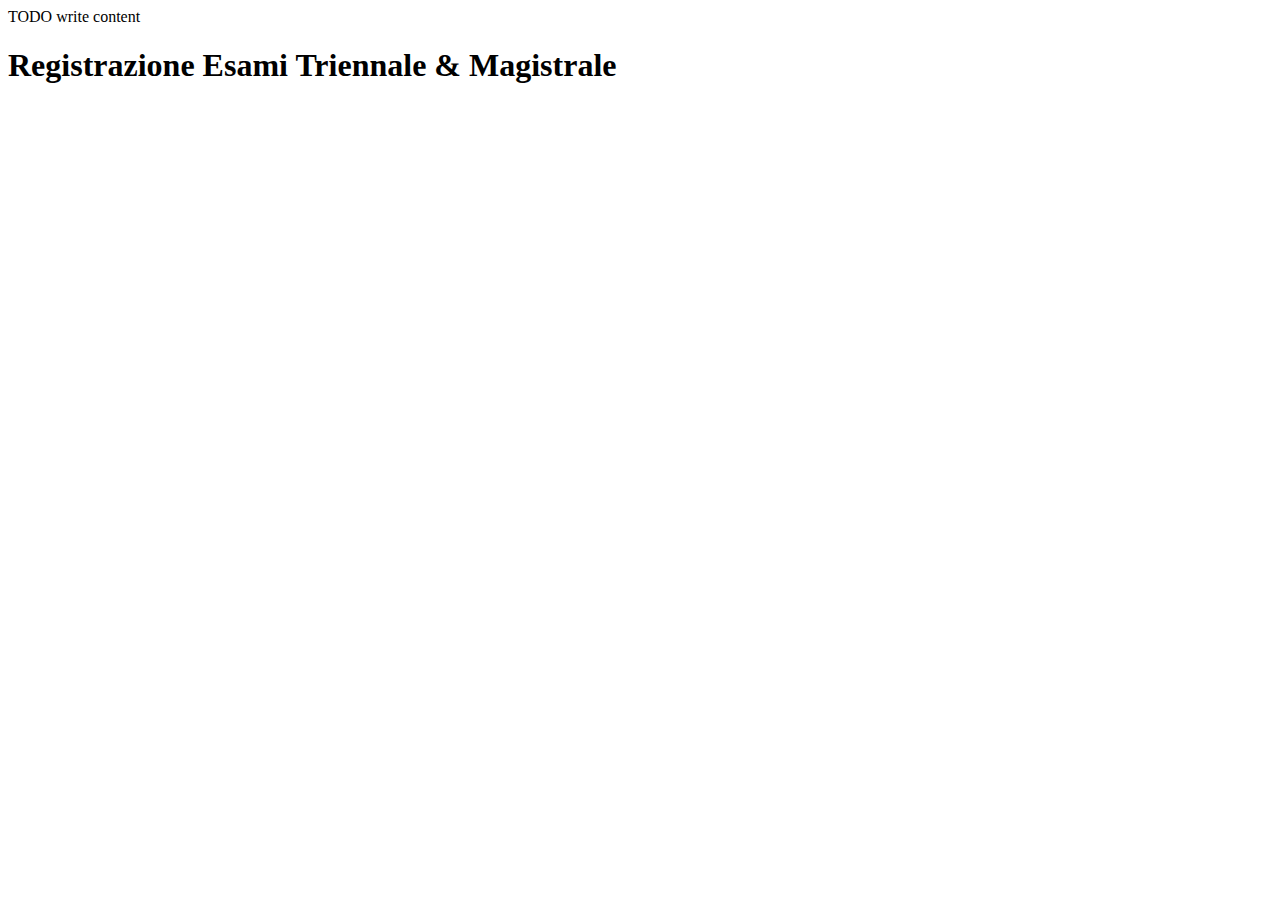
==== Lezione 2/web/index.html @ 4e279eb8 "Inizio lezione 2" ====
<!DOCTYPE html>
<!--
To change this license header, choose License Headers in Project Properties.
To change this template file, choose Tools | Templates
and open the template in the editor.
-->
<html>
    <head>
        <title>TODO supply a title</title>
        <meta charset="UTF-8">
        <meta name="viewport" content="width=device-width, initial-scale=1.0">
    </head>
    <body>
        <div>TODO write content</div>
        
        <h1>Registrazione Esami Triennale & Magistrale</h1>
        
        
        <!-- Nome, Cognome, matricola studente -->
        
        <!-- Nome esame e voto -->
        
        
        <!-- Descrizione -->
        
        
        <!-- Submit reset -->
        
    </body>
</html>
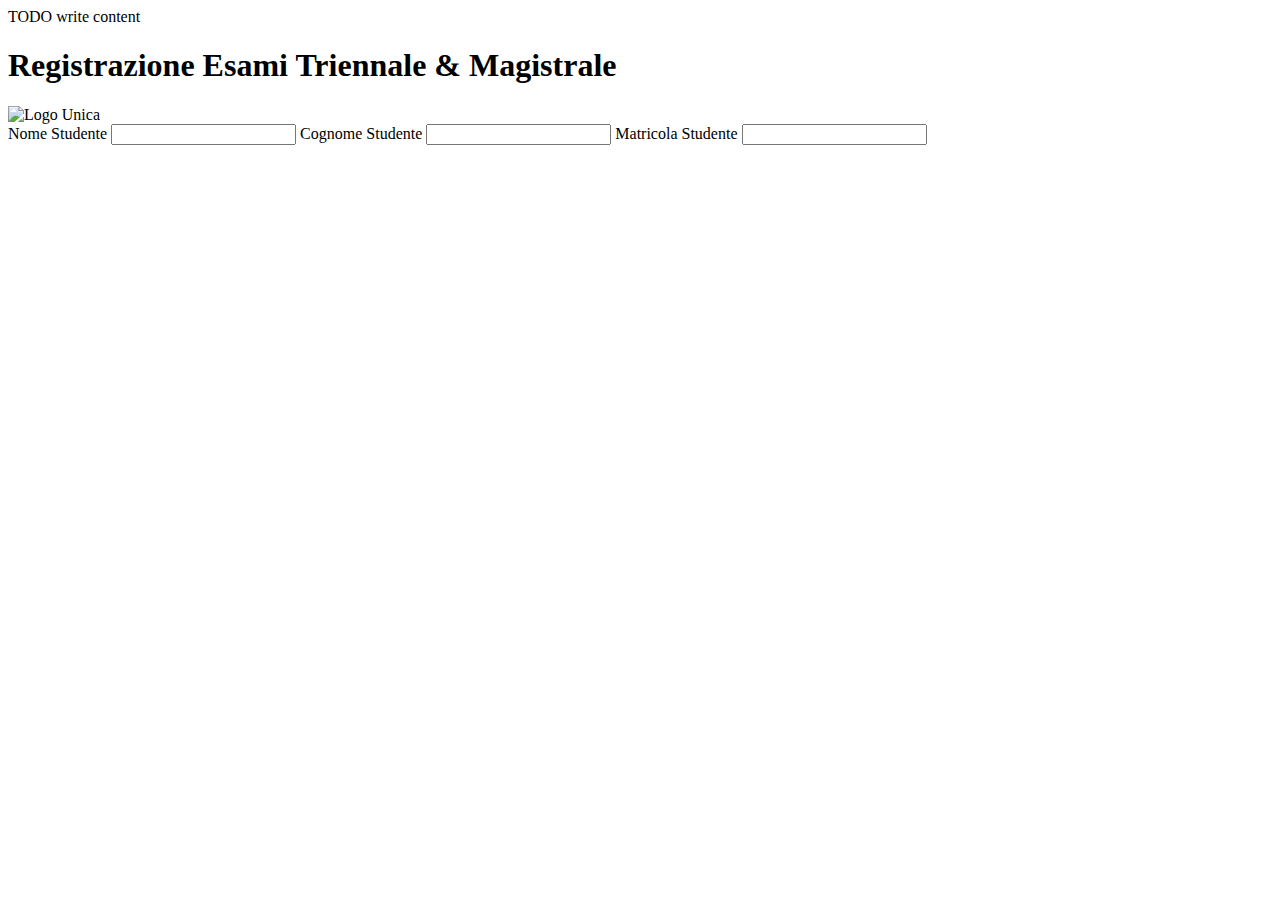
==== commit 45621e61: "Inizio lezione 2" ====
--- a/Lezione 2/web/index.html
+++ b/Lezione 2/web/index.html
@@ -14,10 +14,17 @@
         <div>TODO write content</div>
         
         <h1>Registrazione Esami Triennale & Magistrale</h1>
+        <img src="img/logo_unica.jpg" title="Logo Unica"> 
         
         
+        <form method="GET">
         <!-- Nome, Cognome, matricola studente -->
-        
+        <label for="NomeStudente">Nome Studente</label>
+        <input type="text" name="Nome studente" id="NomeStudente" />
+        <label for="CognomeStudente">Cognome Studente</label>
+        <input type="text" name="Cognome studente" id="CognomeStudente" />
+        <label for="MatricolaStudente">Matricola Studente</label>
+        <input type="text" name="Matricola studente" id="MatricolaStudente" />
         <!-- Nome esame e voto -->
         
         
@@ -25,6 +32,6 @@
         
         
         <!-- Submit reset -->
-        
+        </form>
     </body>
 </html>
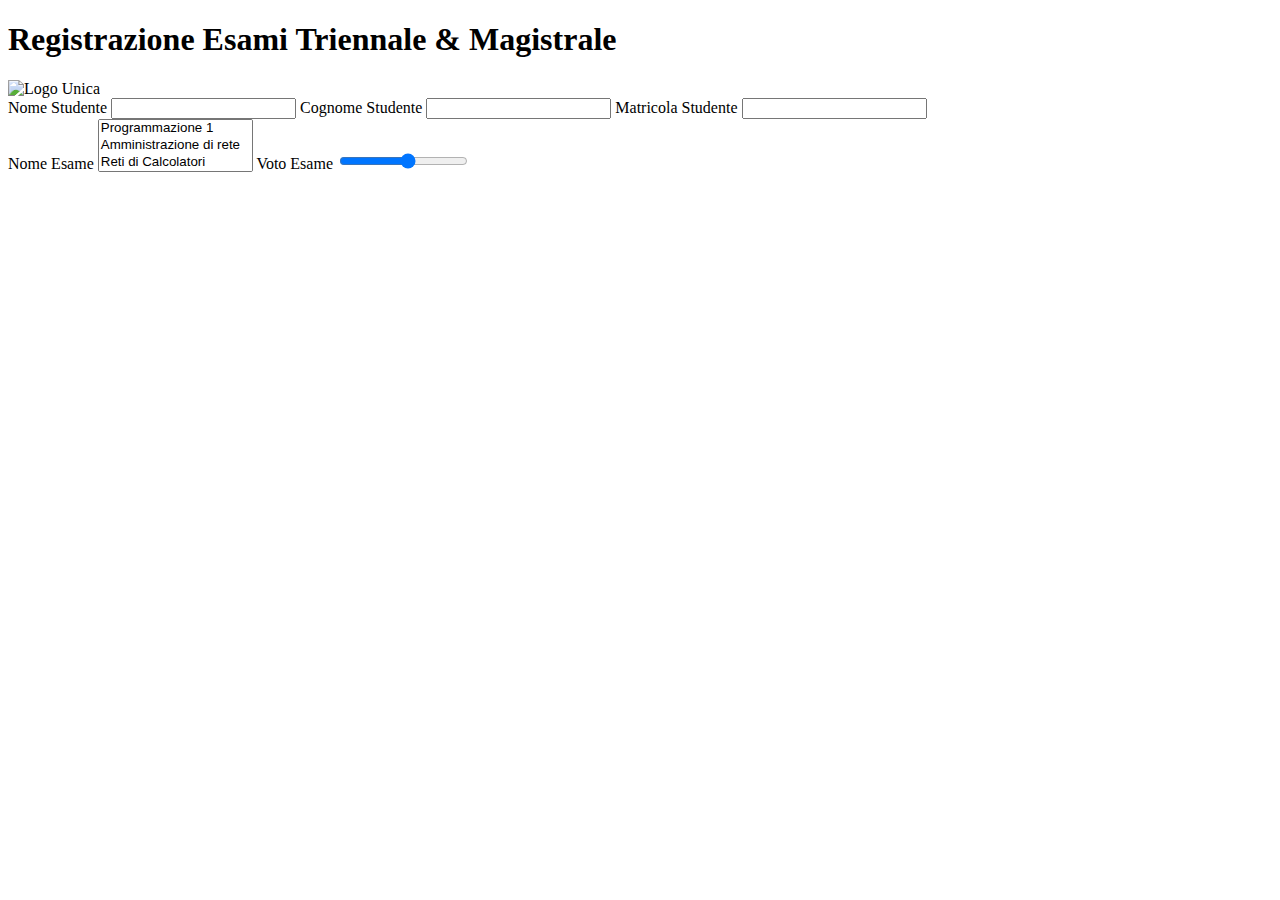
==== commit d95aa049: "creazione modulo" ====
--- a/Lezione 2/web/index.html
+++ b/Lezione 2/web/index.html
@@ -10,24 +10,41 @@
         <meta charset="UTF-8">
         <meta name="viewport" content="width=device-width, initial-scale=1.0">
     </head>
-    <body>
-        <div>TODO write content</div>
-        
+    <body>        
         <h1>Registrazione Esami Triennale & Magistrale</h1>
-        <img src="img/logo_unica.jpg" title="Logo Unica"> 
+        <img src="img/unica_logo.jpg" title="Logo Unica"> 
         
         
         <form method="GET">
+            
         <!-- Nome, Cognome, matricola studente -->
+        <div>
         <label for="NomeStudente">Nome Studente</label>
         <input type="text" name="Nome studente" id="NomeStudente" />
         <label for="CognomeStudente">Cognome Studente</label>
         <input type="text" name="Cognome studente" id="CognomeStudente" />
         <label for="MatricolaStudente">Matricola Studente</label>
         <input type="text" name="Matricola studente" id="MatricolaStudente" />
+        </div>
+        
         <!-- Nome esame e voto -->
+        <div>
+        <label for="NomeEsame">Nome Esame</label>
+        <select size="3" name="NomeEsame" id="NomeEsame">
+                <option value="PR1">Programmazione 1</option>
+                <option value="AMM">Amministrazione di rete</option>
+                <option value="RC">Reti di Calcolatori</option>
+                <option value="EAI">Elaborazione di immagini</option>
+                <option value="FDI">Fondmenti di informatica</option>
+                <option value="CS">Computazione su Rete</option>
+        </select>
+        <label for="VotoEsame">Voto Esame</label>
+        <input type="range" min="18" max="31" name="VotoEsame" id="VotoEsame" />
         
+        </div>
         
+                
+            
         <!-- Descrizione -->
         
         
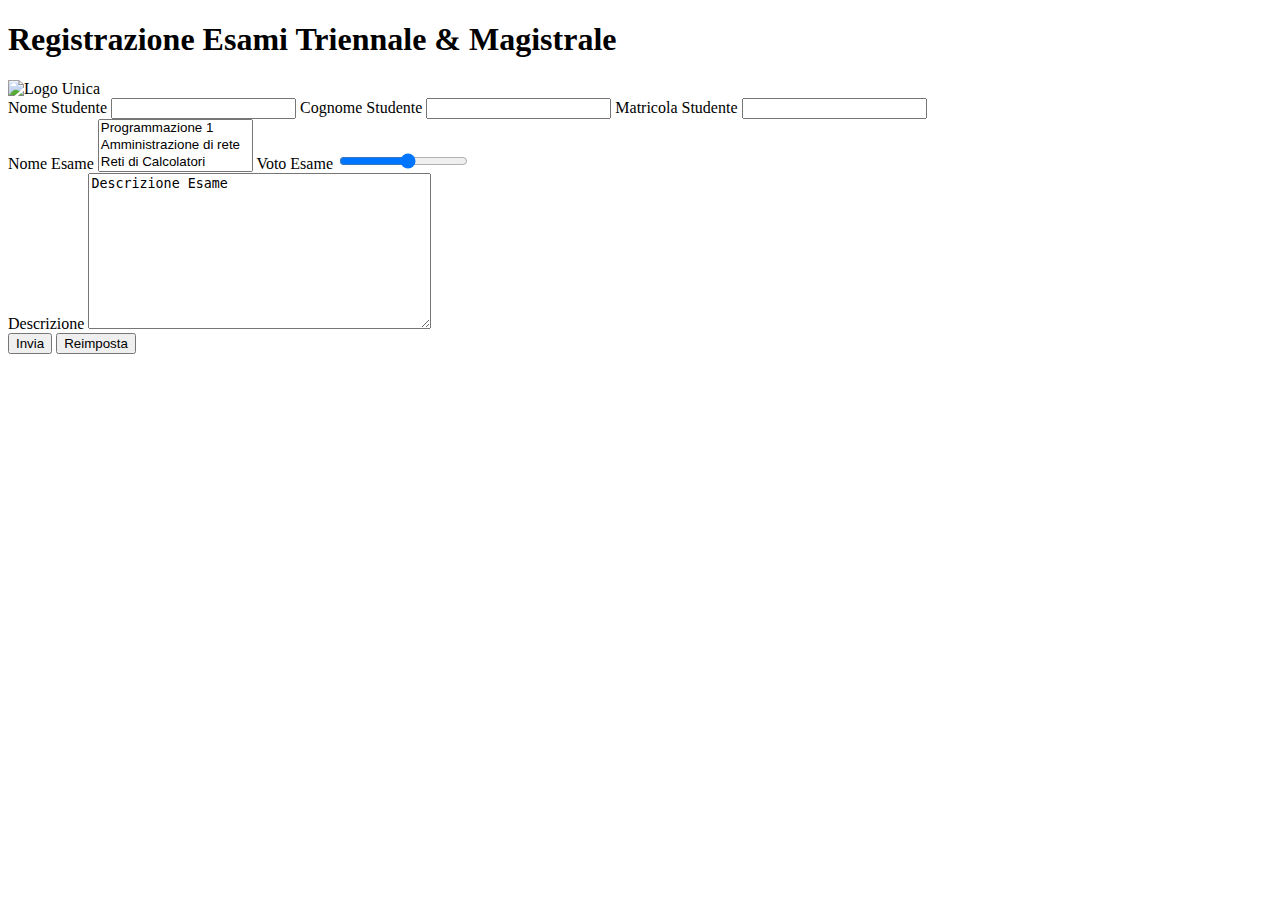
==== commit 4fdb1e15: "fine creazione modulo" ====
--- a/Lezione 2/web/index.html
+++ b/Lezione 2/web/index.html
@@ -29,26 +29,38 @@
         
         <!-- Nome esame e voto -->
         <div>
-        <label for="NomeEsame">Nome Esame</label>
-        <select size="3" name="NomeEsame" id="NomeEsame">
-                <option value="PR1">Programmazione 1</option>
-                <option value="AMM">Amministrazione di rete</option>
-                <option value="RC">Reti di Calcolatori</option>
-                <option value="EAI">Elaborazione di immagini</option>
-                <option value="FDI">Fondmenti di informatica</option>
-                <option value="CS">Computazione su Rete</option>
-        </select>
-        <label for="VotoEsame">Voto Esame</label>
-        <input type="range" min="18" max="31" name="VotoEsame" id="VotoEsame" />
+            <label for="NomeEsame">Nome Esame</label>
+            <select size="3" name="NomeEsame" id="NomeEsame">
+                    <option value="PR1">Programmazione 1</option>
+                    <option value="AMM">Amministrazione di rete</option>
+                    <option value="RC">Reti di Calcolatori</option>
+                    <option value="EAI">Elaborazione di immagini</option>
+                    <option value="FDI">Fondmenti di informatica</option>
+                    <option value="CS">Computazione su Rete</option>
+            </select>
+            <label for="VotoEsame">Voto Esame</label>
+            <input type="range" min="18" max="31" name="VotoEsame" id="VotoEsame" />
         
         </div>
         
                 
             
         <!-- Descrizione -->
+        <div>
+            <label for="Descrizione">Descrizione</label>
+            <textarea name="Descrizione" id="Descrizione" rows="10" cols="40">Descrizione Esame</textarea>
+        </div>
+            
+            
+            
         
         
         <!-- Submit reset -->
+        
+        <div>
+            <input type="submit" value="Invia"/>
+            <input type="reset" value="Reimposta"/>
+        </div>
         </form>
     </body>
 </html>
